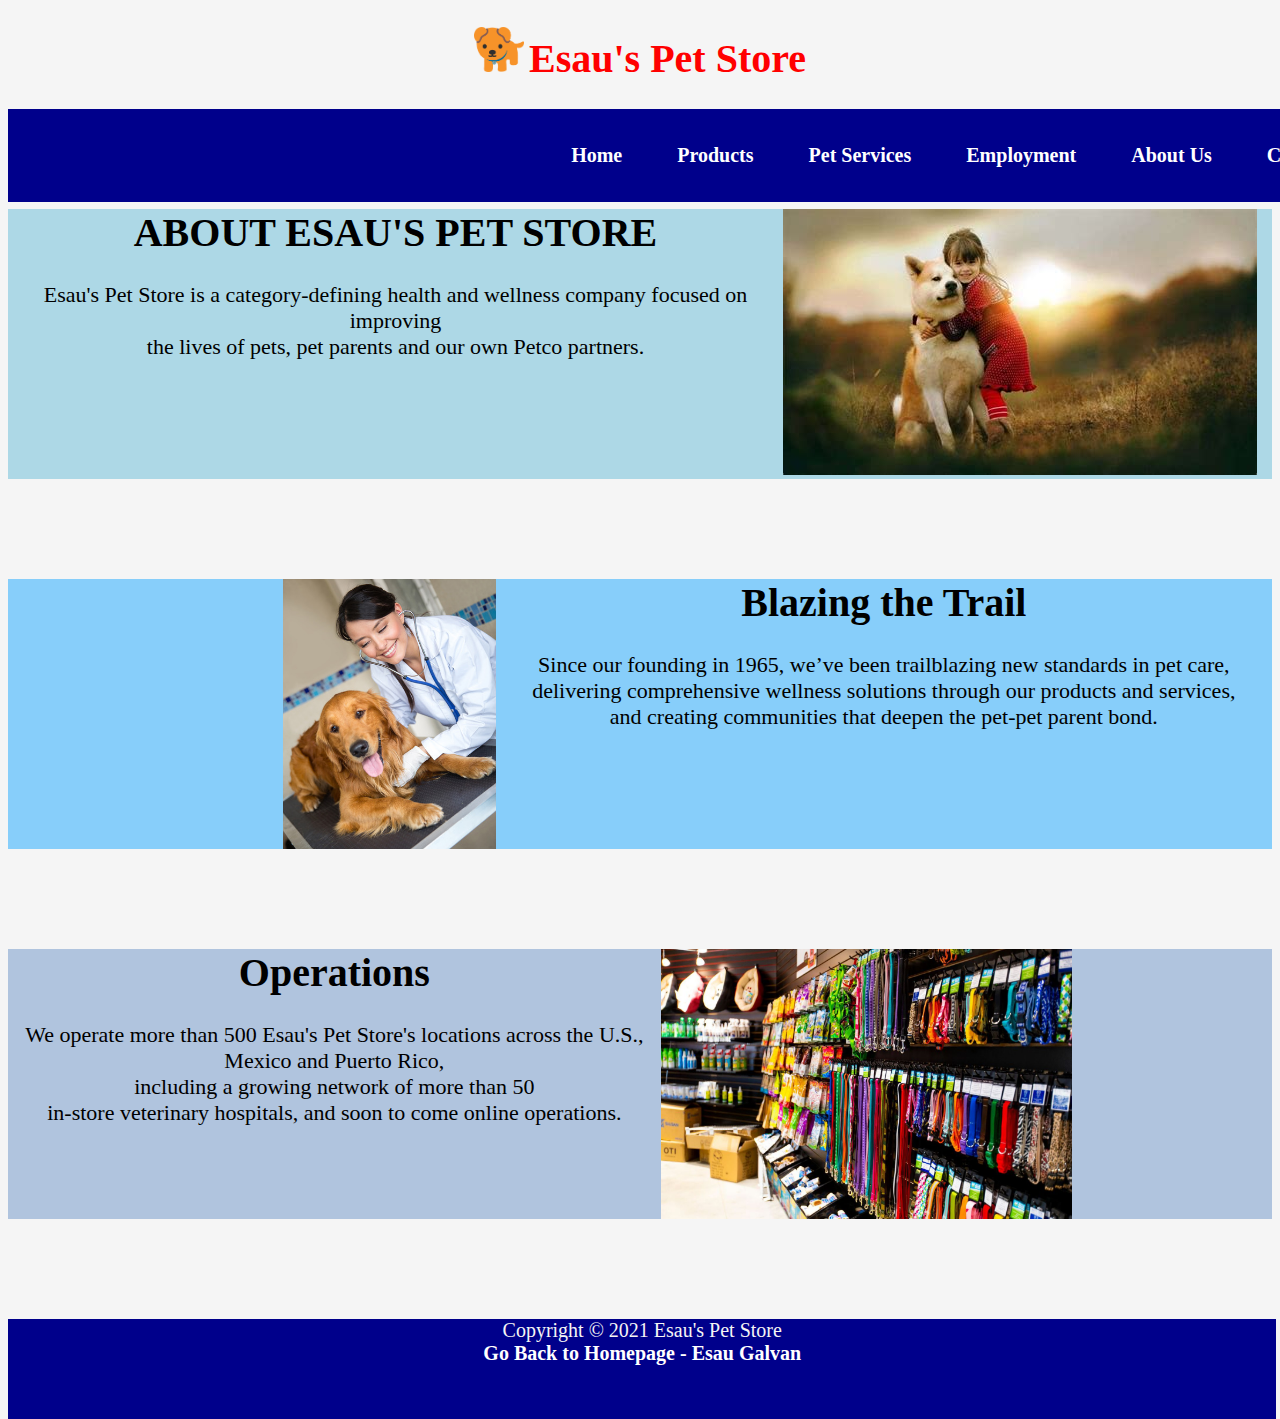
==== aboutuspage/aboutuspage.html @ 01794471 "First Upload" ====
<!DOCTYPE html>
<html lang="en">

<head>
    <meta charset="UTF-8">
    <meta http-equiv="X-UA-Compatible" content="IE=edge">
    <meta name="viewport" content="width=device-width, initial-scale=1.0">
    <title>About Us</title>
    <link href="aboutuspagelayout.css" rel="stylesheet" type="text/css">
</head>

<body>
    <div id="info"><img src="logo.png" alt="logo" id="logo" />
        <h1>Esau's Pet Store</h1>
    </div>
    <div id="list">
        <nav>
            <ul>
                <li><a href="https://esaugalvan.xyz/project/homepage.html">Home</a></li>
                <li><a href="https://esaugalvan.xyz/project/productpage/productpage.html">Products</a></li>
                <li><a href="https://esaugalvan.xyz/project/petservicespage/petservicespage.html">Pet Services</a></li>
                <li><a href="https://esaugalvan.xyz/project/employmentpage/empolymentpage.html">Employment</a></li>
                <li><a href="https://esaugalvan.xyz/project/aboutuspage/aboutuspage.html">About Us</a></li>
                <li><a href="https://esaugalvan.xyz/project/contactuspage/contactuspage.html">Contact Us</a></li>
            </ul>
        </nav>
    </div>
    <div id="firstsection">
        <img src="firstpic.jpg">
        <h1>ABOUT ESAU'S PET STORE</h1>
        <p>Esau's Pet Store is a category-defining health and wellness company focused on improving<br>
        the lives of pets, pet parents and our own Petco partners.</p>
        
    </div>
    <div id="secsection">
        <img src="secpic.jpg">
        <h1>Blazing the Trail</h1>
        <p>Since our founding in 1965, we’ve been trailblazing new standards in pet care,<br>
        delivering comprehensive wellness solutions through our products and services,<br> and creating communities that deepen the pet-pet parent bond.</p>
        
    </div>
    <div id="thirdsection">
        <img src="thirdpic.jpg">
        <h1>Operations</h1>
        <p>We operate more than 500 Esau's Pet Store's locations across the U.S., Mexico and Puerto Rico,<br> including a growing network of more than 50<br> in-store veterinary hospitals, and soon to come online operations.</p>
        
    </div>
    <footer>Copyright © 2021 Esau's Pet Store<br><a href="http://csnet.southtexascollege.edu/localuser/egalva25/" >Go Back to Homepage - Esau Galvan</a></footer>
</body>

</html>
---- aboutuspage/aboutuspagelayout.css ----
body{
    background-color: whitesmoke;
    font-family: fantasy;
    color: black;
    text-align: center;
    font-size: 20px;
}
#info img, #info h1{
    display: inline-block;
    color: red;
    
}
#info img{
    max-width: 50px;
    max-height: 50px;
}
nav{
    position: absolute;
    list-style:none;
    text-align:center;
    margin-top: 0px;
    background: darkblue;
    padding: 15px;
    width: 1857px;
}
nav ul{
    
    display:inline;
    
}
nav li{
    color: white;
    display: inline-block;
    padding: 20px;
    margin-right: 10px;
    font-size: 20px;
}
a:link, a:visited{
    font-weight: bold;
    text-decoration: none;
    color: white;
}
#firstsection{
    text-align: left;
    text-decoration: none;
    margin-top: 100px;
    background-color: lightblue;
    height: 270px;
}
#firstsection img{
    float: right;
    margin-right: 15px;
}
#firstsection p{
font-size:22px;
text-align: center;
}
#secsection{
    text-align: right;
    text-decoration: none;
    margin-top: 100px;
    background-color: lightskyblue;
    height: 270px;
}
#secsection img{
    height: 270px;
    float: left;
    margin-left: 275px;
}
#secsection p{
font-size:22px;
text-align: center;
}
#thirdsection{
    text-align: left;
    text-decoration: none;
    margin-top: 100px;
    background-color: lightsteelblue;
    height: 270px;
}
#thirdsection img{
    height: 270px;
    float: right;
    margin-right: 200px;
}
#thirdsection p{
font-size:22px;
text-align: center;
}
#thirdsection h1{
    text-align: center;
    }
    #secsection h1{
        text-align: center;
        }
        #firstsection h1{
            text-align: center;
            }
            footer{
                margin-top: 100px;
                position: absolute;
                background-color: darkblue;
                width: 99.1%;
                height: 100px;
                color: whitesmoke;
            }
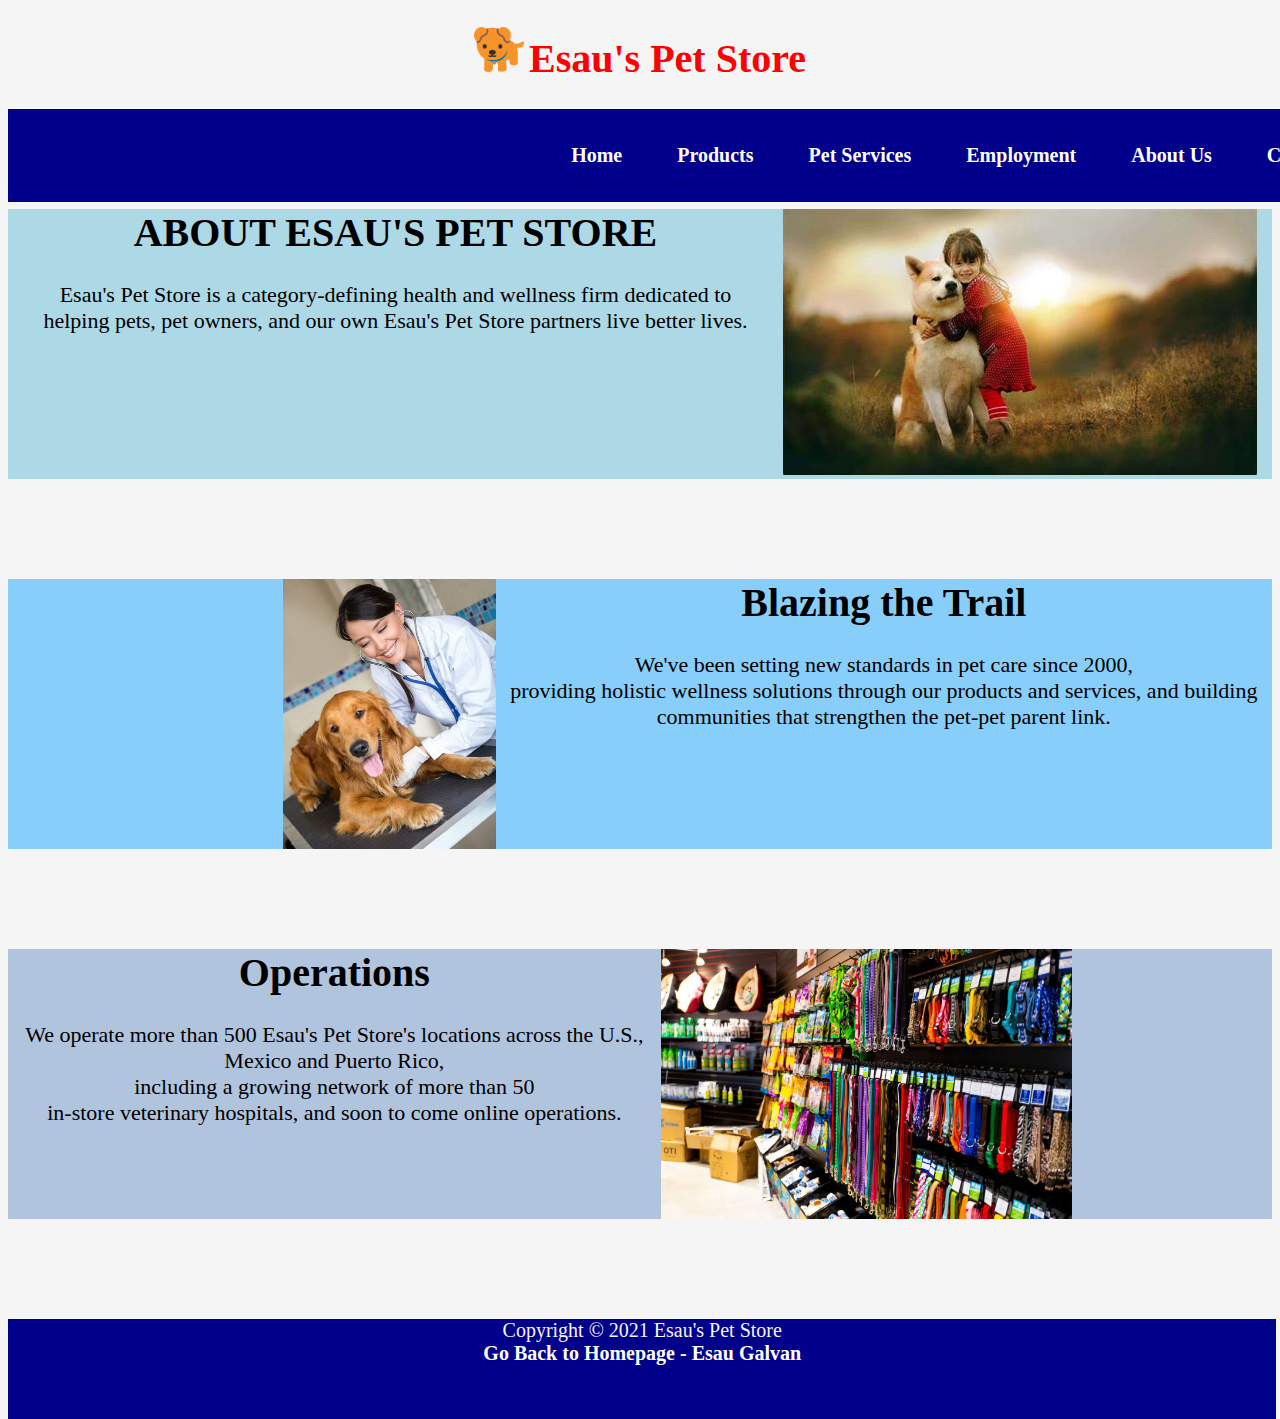
==== commit 53b677fc: "Full Update" ====
--- a/aboutuspage/aboutuspage.html
+++ b/aboutuspage/aboutuspage.html
@@ -28,15 +28,15 @@
     <div id="firstsection">
         <img src="firstpic.jpg">
         <h1>ABOUT ESAU'S PET STORE</h1>
-        <p>Esau's Pet Store is a category-defining health and wellness company focused on improving<br>
-        the lives of pets, pet parents and our own Petco partners.</p>
+        <p>Esau's Pet Store is a category-defining health and wellness firm dedicated to <br> 
+            helping pets, pet owners, and our own Esau's Pet Store partners live better lives. </p>
         
     </div>
     <div id="secsection">
         <img src="secpic.jpg">
         <h1>Blazing the Trail</h1>
-        <p>Since our founding in 1965, we’ve been trailblazing new standards in pet care,<br>
-        delivering comprehensive wellness solutions through our products and services,<br> and creating communities that deepen the pet-pet parent bond.</p>
+        <p>We've been setting new standards in pet care since 2000, <br>providing holistic wellness solutions through 
+            our products and services, and building <br>communities that strengthen the pet-pet parent link. </p>
         
     </div>
     <div id="thirdsection">
